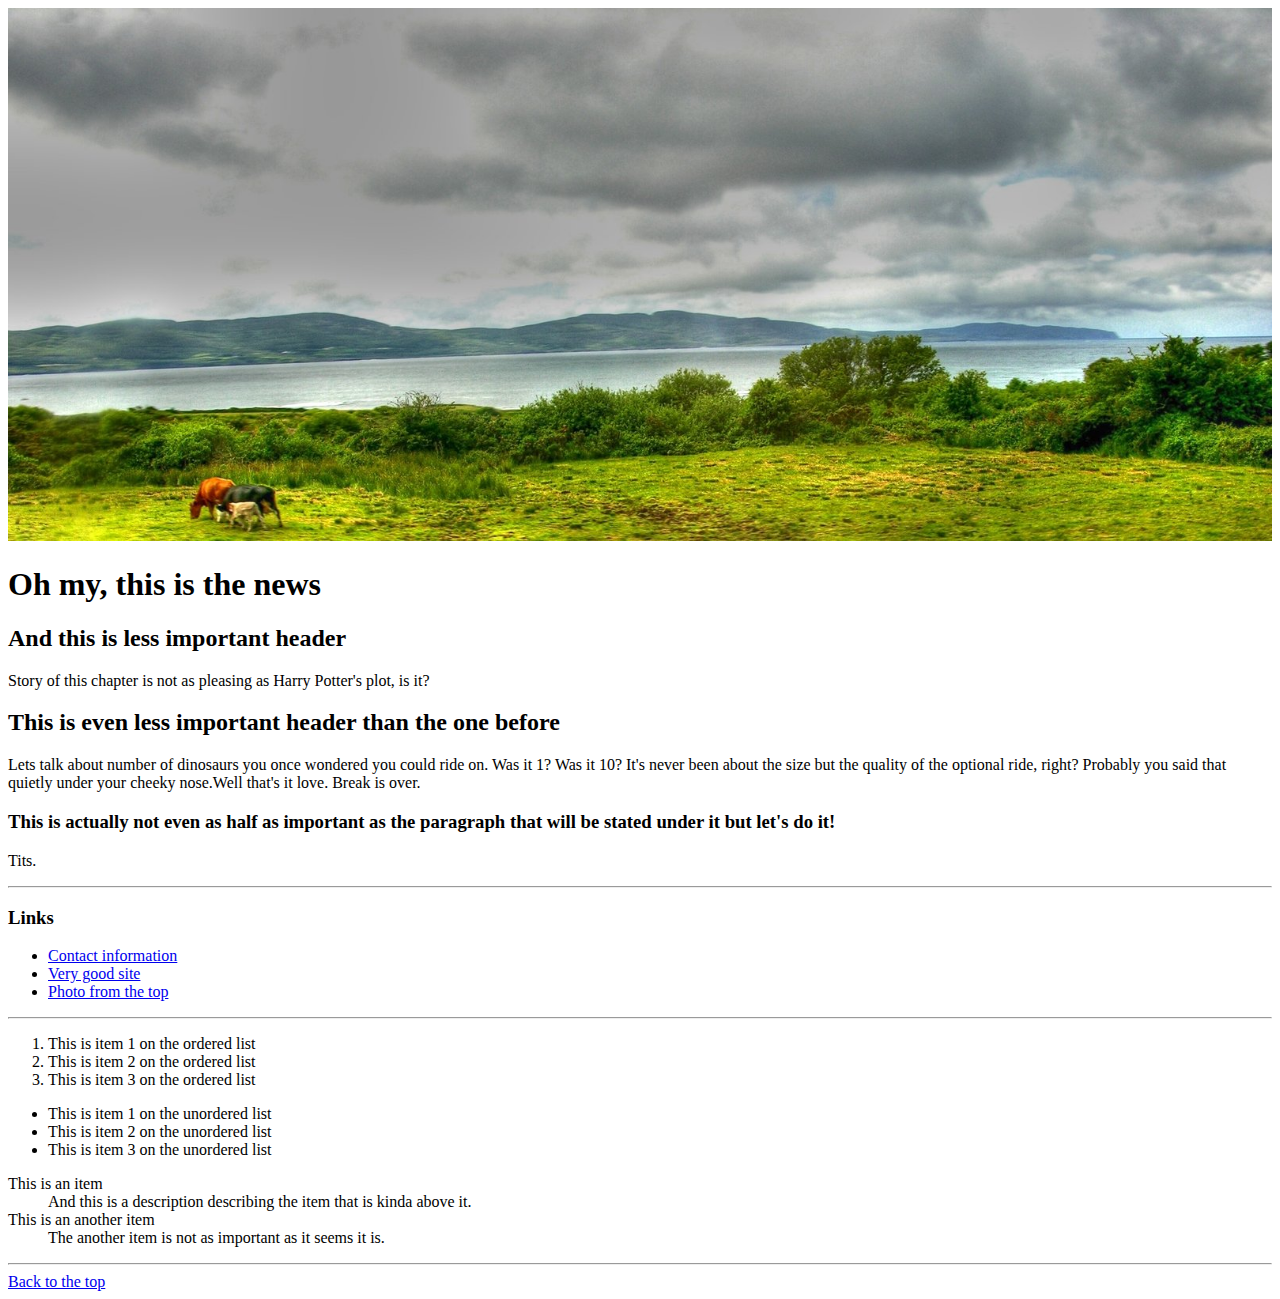
==== index.html @ c5b893f8 "Initial drop" ====
<!doctype html>
<html lang="en">
<head>
    <meta charset="UTF-8">
    <meta name="viewport"
          content="width=device-width, user-scalable=no, initial-scale=1.0, maximum-scale=1.0, minimum-scale=1.0">
    <meta http-equiv="X-UA-Compatible" content="ie=edge">
    <title>Document</title>
    <link rel="stylesheet" style="text/css" href="css.main">
</head>
<body>


<div id="headings">

    <img src="irish-landscape-1393571.jpg" width="100%" alt="Oh tits, this is not Harry Potter's landscape, right?">
    <h1>Oh my, this is the news </h1>
    <h2>And this is less important header</h2>
    <p>Story of this chapter is not as pleasing as Harry Potter's plot, is it?</p>
    <h2>This is even less important header than the one before</h2>
    <p>Lets talk about number of dinosaurs you once wondered you could ride on. Was it 1? Was it 10? It's never been
        about the size
        but the quality of the optional ride, right? Probably you said that quietly under your cheeky nose.Well that's
        it love. Break is over. </p>
    <h3>This is actually not even as half as important as the paragraph that will be stated under it but let's do
        it! </h3>
    <p>Tits.</p>


</div>
<hr>
<div id="links">
    <h3>Links</h3>
    <ul>
        <li><a href="contact-info/index.html">Contact information</a></li>
        <li><a href="http://google.com" target="_blank">Very good site</a></li>
        <li><a href="irish-landscape-1393571.jpg" target="_blank">Photo from the top</a> </li>
    </ul>


</div>


<hr>
<div id="lists">


    <ol>
        <li>This is item 1 on the ordered list</li>
        <li>This is item 2 on the ordered list</li>
        <li>This is item 3 on the ordered list</li>

    </ol>

    <ul>

        <li>This is item 1 on the unordered list</li>
        <li>This is item 2 on the unordered list</li>
        <li>This is item 3 on the unordered list</li>


    </ul>

    <dl>
        <di>This is an item</di>
        <dd>And this is a description describing the item that is kinda above it.</dd>
        <di>This is an another item</di>
        <dd>The another item is not as important as it seems it is.</dd>
    </dl>

</div>


<hr>

<a href="#headings">Back to the top</a>

</body>
</html>
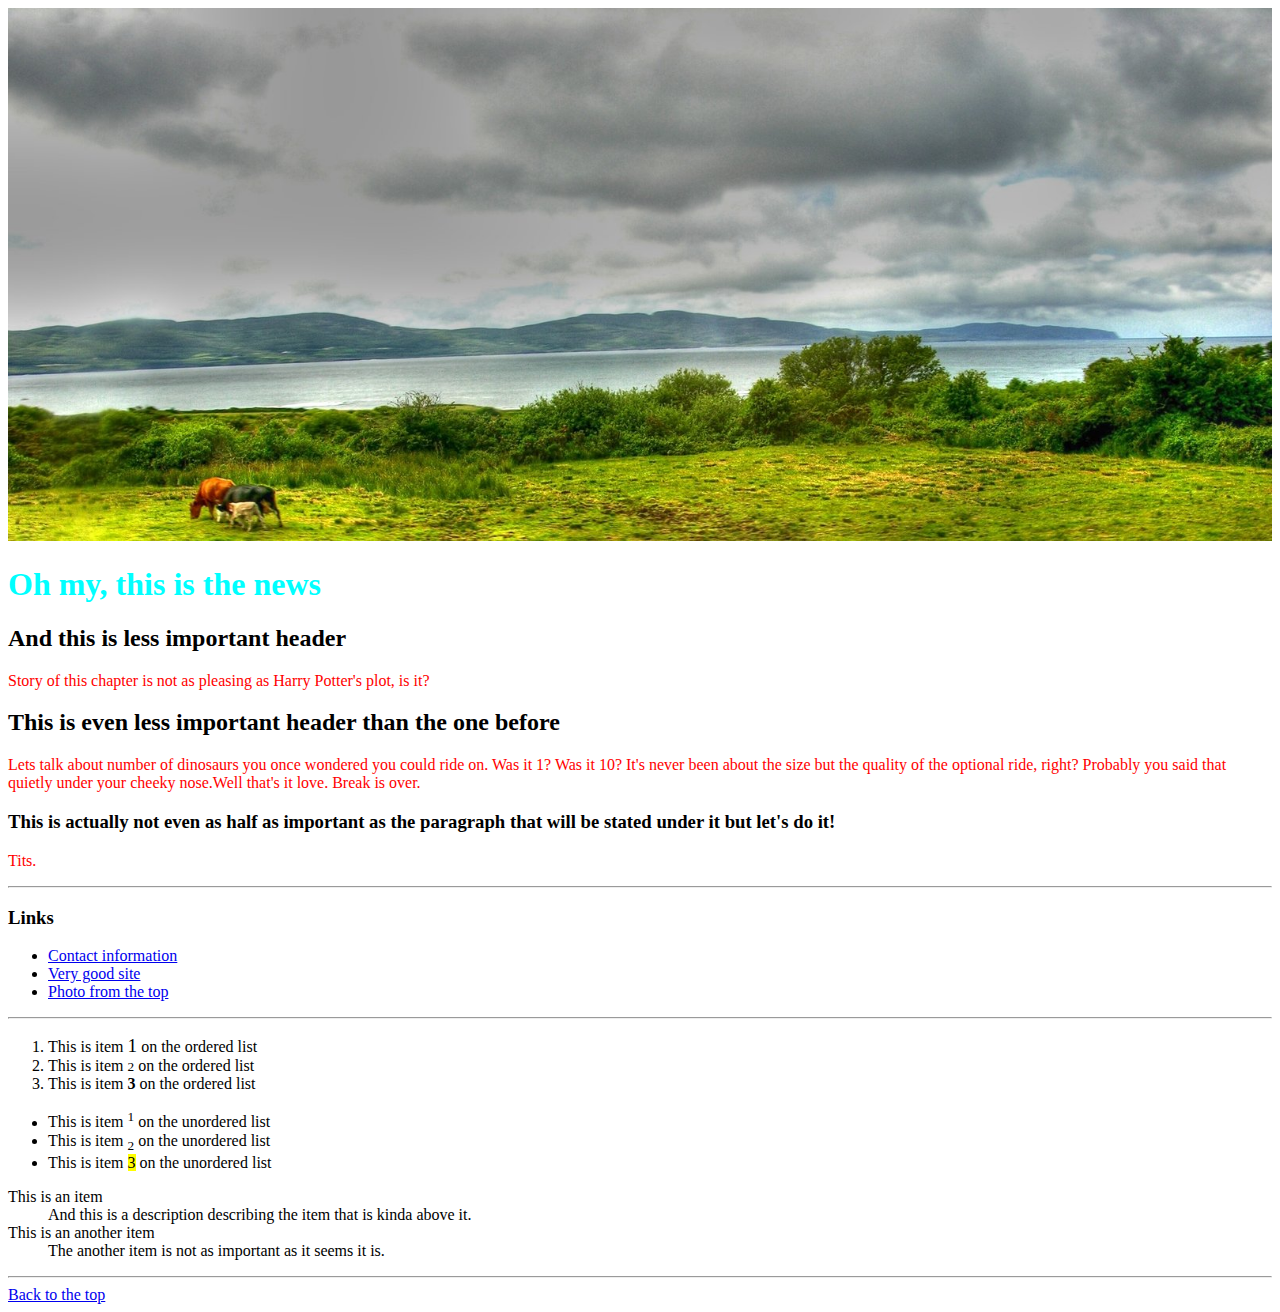
==== commit befd98b5: "added main.js main.css" ====
--- a/index.html
+++ b/index.html
@@ -6,7 +6,11 @@
           content="width=device-width, user-scalable=no, initial-scale=1.0, maximum-scale=1.0, minimum-scale=1.0">
     <meta http-equiv="X-UA-Compatible" content="ie=edge">
     <title>Document</title>
-    <link rel="stylesheet" style="text/css" href="css.main">
+    <link rel="stylesheet" style="css/text" href="main.css">
+
+
+
+
 </head>
 <body>
 
@@ -46,17 +50,17 @@
 
 
     <ol>
-        <li>This is item 1 on the ordered list</li>
-        <li>This is item 2 on the ordered list</li>
-        <li>This is item 3 on the ordered list</li>
+        <li>This is item <big>1</big> on the ordered list</li>
+        <li>This is item <small>2</small> on the ordered list</li>
+        <li>This is item <strong>3</strong> on the ordered list</li>
 
     </ol>
 
     <ul>
 
-        <li>This is item 1 on the unordered list</li>
-        <li>This is item 2 on the unordered list</li>
-        <li>This is item 3 on the unordered list</li>
+        <li>This is item <sup>1</sup> on the unordered list</li>
+        <li>This is item <sub>2</sub> on the unordered list</li>
+        <li>This is item <mark>3</mark> on the unordered list</li>
 
 
     </ul>
@@ -75,5 +79,7 @@
 
 <a href="#headings">Back to the top</a>
 
+
+<script src="main.js"></script>
 </body>
-</html>+</html>
--- a/main.css
+++ b/main.css
@@ -0,0 +1,6 @@
+ p{
+    color: red;
+}
+h1{
+    color: aqua;
+}